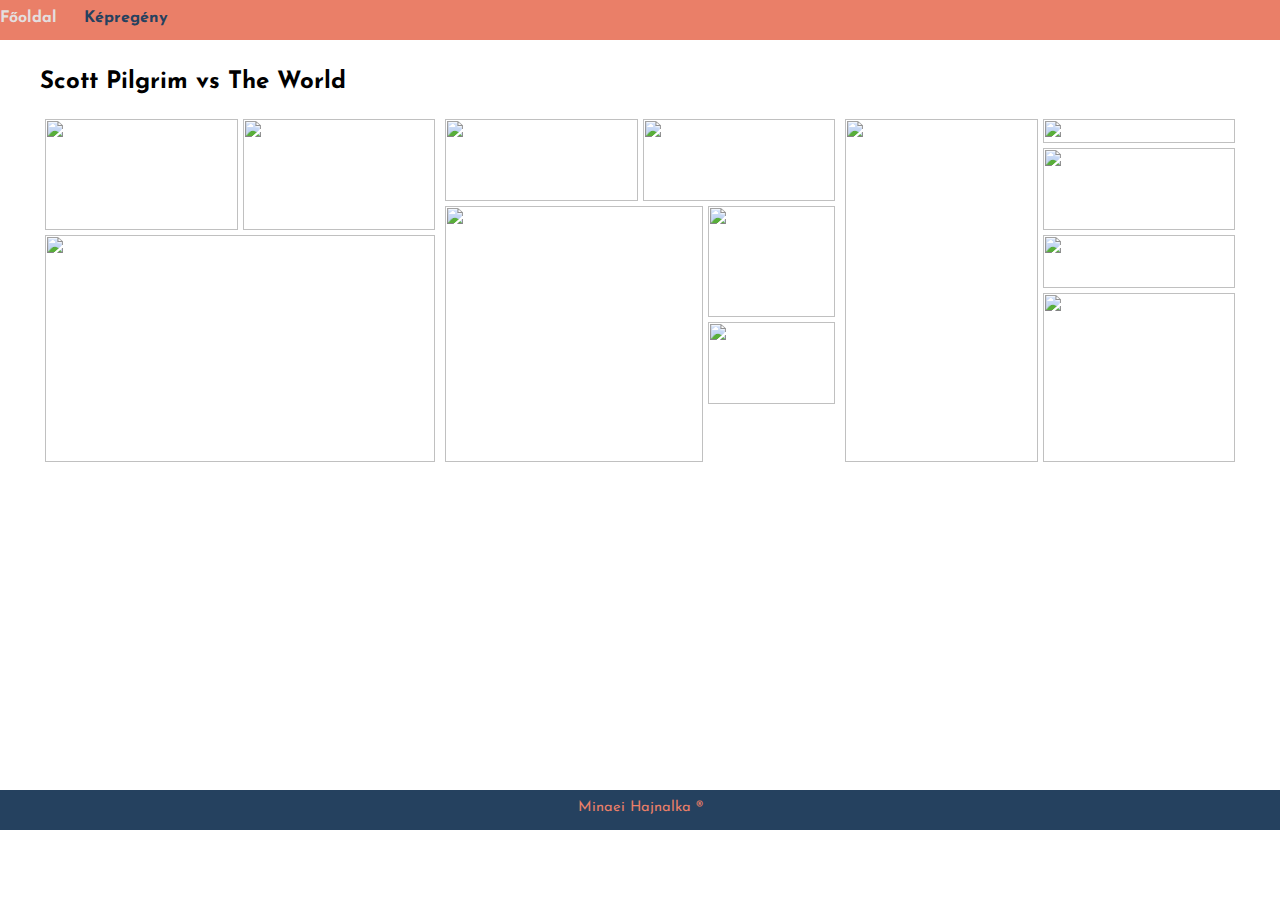
==== index.html @ eab8b4db "kepek, html, css" ====
<!DOCTYPE html>
<html lang="hu">
<head>
    <meta charset="UTF-8">
    <meta name="viewport" content="width=device-width, initial-scale=1.0">
    <title>Képregény</title>
    <link rel="stylesheet" href="index.css">
    <link href="https://cdn.jsdelivr.net/npm/bootstrap@5.3.2/dist/css/bootstrap.min.css" rel="stylesheet" integrity="sha384-T3c6CoIi6uLrA9TneNEoa7RxnatzjcDSCmG1MXxSR1GAsXEV/Dwwykc2MPK8M2HN" crossorigin="anonymous">
    <script src="https://cdn.jsdelivr.net/npm/bootstrap@5.3.2/dist/js/bootstrap.bundle.min.js" integrity="sha384-C6RzsynM9kWDrMNeT87bh95OGNyZPhcTNXj1NW7RuBCsyN/o0jlpcV8Qyq46cDfL" crossorigin="anonymous"></script>
    <link rel="preconnect" href="https://fonts.googleapis.com">
    <link rel="preconnect" href="https://fonts.gstatic.com" crossorigin>
    <link href="https://fonts.googleapis.com/css2?family=Josefin+Sans:ital,wght@0,100..700;1,100..700&display=swap" rel="stylesheet">
    
</head>
<body>
    <body>
        <nav>
            <ul>
                <li><a href="urlap.html">Főoldal</a></li>
                <li><a href="index.html">Képregény</a></li>
            </ul>
        </nav>
        <main>
            <h2>Scott Pilgrim vs The World</h2>
            <div class="comics_box">
                <div class="pages">
                    
                    <img class="kep_1" src="/input/kepek/oldal_1/kep_1.jpg" alt="">
                    <img class="kep_2" src="/input/kepek/oldal_1/kep_2.jpg" alt="">
                    <img class="kep_3" src="/input/kepek/oldal_1/kep_3.jpg" alt="">
                </div>
                <div class="pages">
                    <img class="kep_5" src="/input/kepek/oldal_2/kep_1.jpg" alt="">
                    <img class="kep_6" src="/input/kepek/oldal_2/kep_2.jpg" alt="">
                    <img class="kep_7"  src="/input/kepek/oldal_2/kep_3.jpg" alt="">
                    <img class="kep_8" src="/input/kepek/oldal_2/kep_4.jpg" alt="">
                    <img class="kep_9" src="/input/kepek/oldal_2/kep_5.jpg" alt="">
                </div>
                <div class="pages">
                    <img class="kep_10" src="/input/kepek/oldal_3/kep_1.jpg" alt="">
                    <img class="kep_11" src="/input/kepek/oldal_3/kep_2.jpg" alt="">
                    <img class="kep_12" src="/input/kepek/oldal_3/kep_3.jpg" alt="">
                    <img class="kep_13" src="/input/kepek/oldal_3/kep_4.jpg" alt="">
                    <img class="kep_14" src="/input/kepek/oldal_3/kep_5.jpg" alt="">

                </div>

            </div>
        </main>
        <footer>
            Minaei Hajnalka ®
        </footer>
    
</body>
</html>
---- index.css ----
*{
    margin: 0;
    padding: 0;
    box-sizing: border-box;
    font-family: Josefin Sans;
}
body{
    background-image: url(/input/kepek/background/900399_OAK3ZJ0.jpg);
    background-repeat: no-repeat;
    background-size: cover;
}

main{
    max-width: 1200px;
    margin: auto;
    height: 750px;
}

main h2{
    font-weight: bold;
    padding-top: 30px;

}

nav{
    background-color: rgb(234, 127, 104);
    margin: auto;
}

nav ul{
    display: grid;
    grid-template-columns: 1fr 1fr;
    width: fit-content;
    height: 40px;
    margin: 0;
    
}

nav li {
    list-style-type: none;
    font-weight: bold;
    color: rgb(37, 65, 95);
    list-style: none;
    text-decoration: none;
    padding-top: 10px;
}

nav a{
    list-style: none;
    text-decoration: none;
    list-style-type: none;
    color: rgb(37, 65, 95);
    text-align: center;
    padding-top: 10px;
}

nav a:hover{
    color: rgb(228, 223, 223);
}

.box{
    margin-top: 20px;
    height: 700px;
    width: 1200px;
    background-color: white;
    box-sizing: border-box;
    border-radius: 20px;
    border: solid 1px lightcoral;
    color: white;
    box-shadow: 5px 5px 15px 5px #4a6283;
}

  .main_container{
    width: 1200px;
    margin: auto;
    padding-top: 80px;
    align-items: center;
    color: black;
  }

  .main_container h1, h3{
    font-weight: bold;
    text-align: center;
    color: black;
  }



  form {
    display: grid;
    grid-template-columns: repeat(6, 1fr);
    grid-template-rows: repeat(8, 1fr);
    max-width: 700px;
    gap: 1rem;
    align-items: center;
    margin: auto;
}
.a {
    grid-column: 1 / 4;
}

.b {
    grid-column: 4 / 7;
}

.c {
    grid-column: 1 / 7 ;
    grid-row: 2;
}

.d {
    grid-column: 1 / 3;
    grid-row: 3;
}

.e {
    grid-column: 3 / 5;
    grid-row: 3;
}

.f {
    grid-column: 5 / 7;
    grid-row: 3;
}

.g{
    grid-column: 1 / 7;
    grid-row: 4;
}

.h{
    grid-column: 1 / 7;
    grid-row: 5;
}

.i{
    grid-column: 1 / 3;
    grid-row: 6;
}

.j{
    grid-column: 3 / 5;
    grid-row: 6;
}

.iratkozas{
    grid-column: 5 / 7;
    grid-row: 6;
}

.k{
    grid-column: 1 / 3;
    grid-row: 7;
}

.l{
    grid-column: 3 / 5;
    grid-row: 7;
}

.m{
    grid-column: 5 / 7;
    grid-row: 7;
}

.n{
    grid-column: 1 / 3;
    grid-row: 8;
}

.o{
    grid-column: 1 / 3;
    grid-row: 9;
}

.p{
    grid-column: 5 / 7;
    grid-row: 9;
}


form input,
form select {
    width: auto
}

 .comics_box{
    display: grid;
    grid-template-columns: 1fr 1fr 1fr;
    margin-top: 20px;
    background-color: white;
    min-height: fit-content;

 } 

 .pages{
    grid-template-columns: repeat(12, 1fr);
    grid-template-rows: repeat(12, 1fr);
    max-width: 800px;
    display: grid;
    max-height: 550px;
    gap: 5px;
    margin: 5px;
 }

.pages img{
    width: 100%;
    height: 100%;
    object-fit: cover;
}

.kep_1{
    grid-column:1 / 7 ;
    grid-row:1 / 5 ;
}

.kep_2{
    grid-column: 7 / 13 ;
    grid-row: 1 / 5 ;
}

.kep_3{
    grid-column:1 / 13 ;
    grid-row:5 / 13 ;
}

.kep_5{
    grid-column:1 / 7 ;
    grid-row:1 / 4 ;
}

.kep_6{
    grid-column: 7 / 13 ;
    grid-row: 1 / 4 ;

}

.kep_7{
    grid-column:1 / 9 ;
    grid-row:4 / 13 ;
}

.kep_8{
    grid-column:9 / 13 ;
    grid-row: 4 / 8 ;

}
.kep_9{
    grid-column:9 / 13 ;
    grid-row:8 / 11 ;

}

.kep_10{
    grid-column: 1 / 7 ;
    grid-row: 1 / 13 ;
}

.kep_11{
    grid-column: 7 / 13 ;
    grid-row: 1 / 2 ;
}

.kep_12{
    grid-column: 7 / 13 ;
    grid-row: 2 / 5 ;

}

.kep_13{
    grid-column: 7 / 13 ;
    grid-row: 5 / 7 ;

}

.kep_14{
    grid-column: 7 / 13 ;
    grid-row: 7 / 13 ;

}
footer{
    margin: auto;
    height: 40px;
    width: auto;
    padding-bottom: 10px;
    padding-top: 10px;
    text-align: center;
    background-color: rgb(37, 65, 95);
    color: rgb(234, 127, 104);
    font-size: 11pt;
}
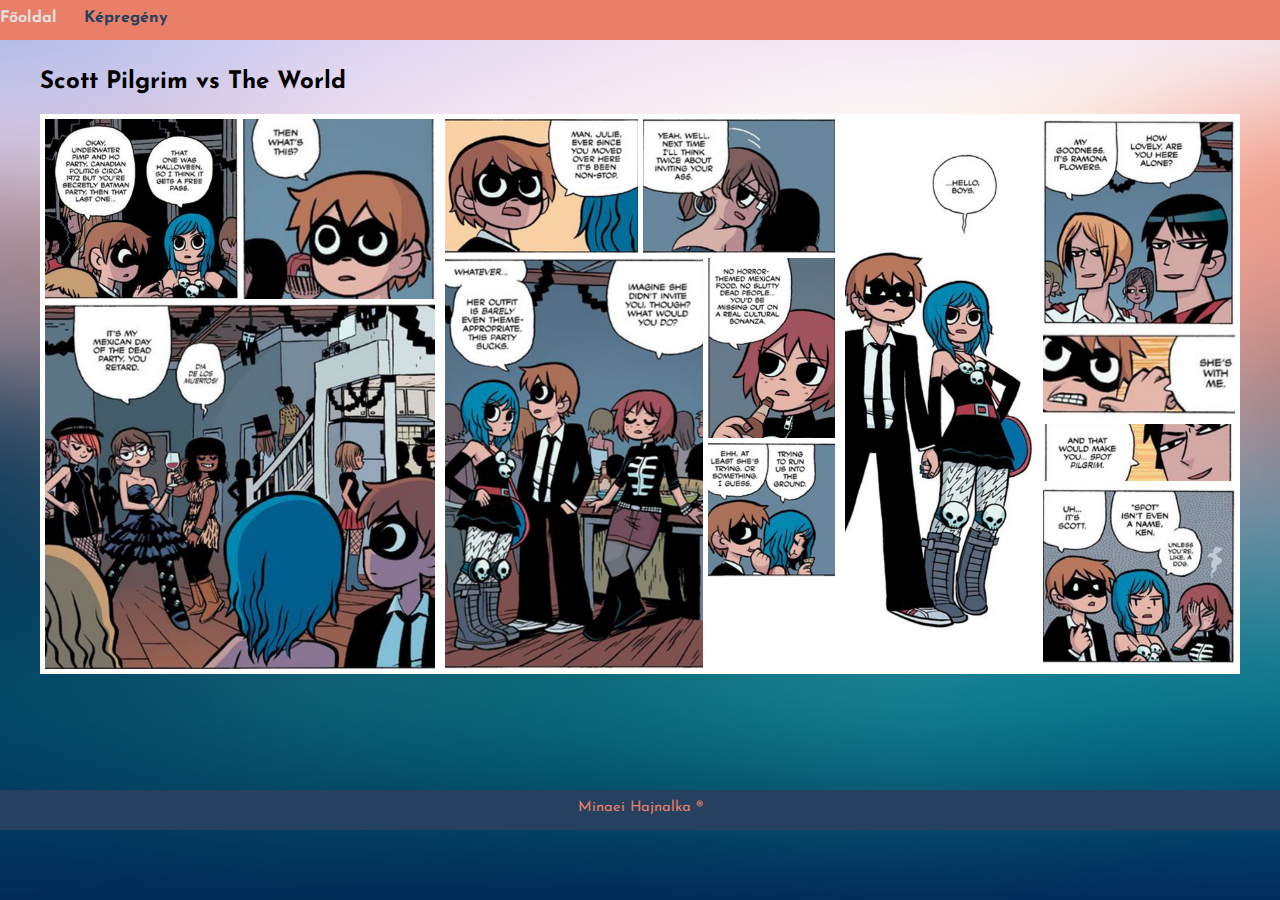
==== commit cf4c428c: "background" ====
--- a/index.html
+++ b/index.html
@@ -25,23 +25,23 @@
             <div class="comics_box">
                 <div class="pages">
                     
-                    <img class="kep_1" src="/input/kepek/oldal_1/kep_1.jpg" alt="">
-                    <img class="kep_2" src="/input/kepek/oldal_1/kep_2.jpg" alt="">
-                    <img class="kep_3" src="/input/kepek/oldal_1/kep_3.jpg" alt="">
+                    <img class="kep_1" src="/kepek/oldal_1/kep_1.jpg" alt="">
+                    <img class="kep_2" src="/kepek/oldal_1/kep_2.jpg" alt="">
+                    <img class="kep_3" src="/kepek/oldal_1/kep_3.jpg" alt="">
                 </div>
                 <div class="pages">
-                    <img class="kep_5" src="/input/kepek/oldal_2/kep_1.jpg" alt="">
-                    <img class="kep_6" src="/input/kepek/oldal_2/kep_2.jpg" alt="">
-                    <img class="kep_7"  src="/input/kepek/oldal_2/kep_3.jpg" alt="">
-                    <img class="kep_8" src="/input/kepek/oldal_2/kep_4.jpg" alt="">
-                    <img class="kep_9" src="/input/kepek/oldal_2/kep_5.jpg" alt="">
+                    <img class="kep_5" src="/kepek/oldal_2/kep_1.jpg" alt="">
+                    <img class="kep_6" src="/kepek/oldal_2/kep_2.jpg" alt="">
+                    <img class="kep_7"  src="/kepek/oldal_2/kep_3.jpg" alt="">
+                    <img class="kep_8" src="/kepek/oldal_2/kep_4.jpg" alt="">
+                    <img class="kep_9" src="/kepek/oldal_2/kep_5.jpg" alt="">
                 </div>
                 <div class="pages">
-                    <img class="kep_10" src="/input/kepek/oldal_3/kep_1.jpg" alt="">
-                    <img class="kep_11" src="/input/kepek/oldal_3/kep_2.jpg" alt="">
-                    <img class="kep_12" src="/input/kepek/oldal_3/kep_3.jpg" alt="">
-                    <img class="kep_13" src="/input/kepek/oldal_3/kep_4.jpg" alt="">
-                    <img class="kep_14" src="/input/kepek/oldal_3/kep_5.jpg" alt="">
+                    <img class="kep_10" src="/kepek/oldal_3/kep_1.jpg" alt="">
+                    <img class="kep_11" src="/kepek/oldal_3/kep_2.jpg" alt="">
+                    <img class="kep_12" src="/kepek/oldal_3/kep_3.jpg" alt="">
+                    <img class="kep_13" src="/kepek/oldal_3/kep_4.jpg" alt="">
+                    <img class="kep_14" src="/kepek/oldal_3/kep_5.jpg" alt="">
 
                 </div>
 
--- a/index.css
+++ b/index.css
@@ -5,7 +5,7 @@
     font-family: Josefin Sans;
 }
 body{
-    background-image: url(/input/kepek/background/900399_OAK3ZJ0.jpg);
+    background-image: url(/kepek/background/900399_OAK3ZJ0.jpg);
     background-repeat: no-repeat;
     background-size: cover;
 }
